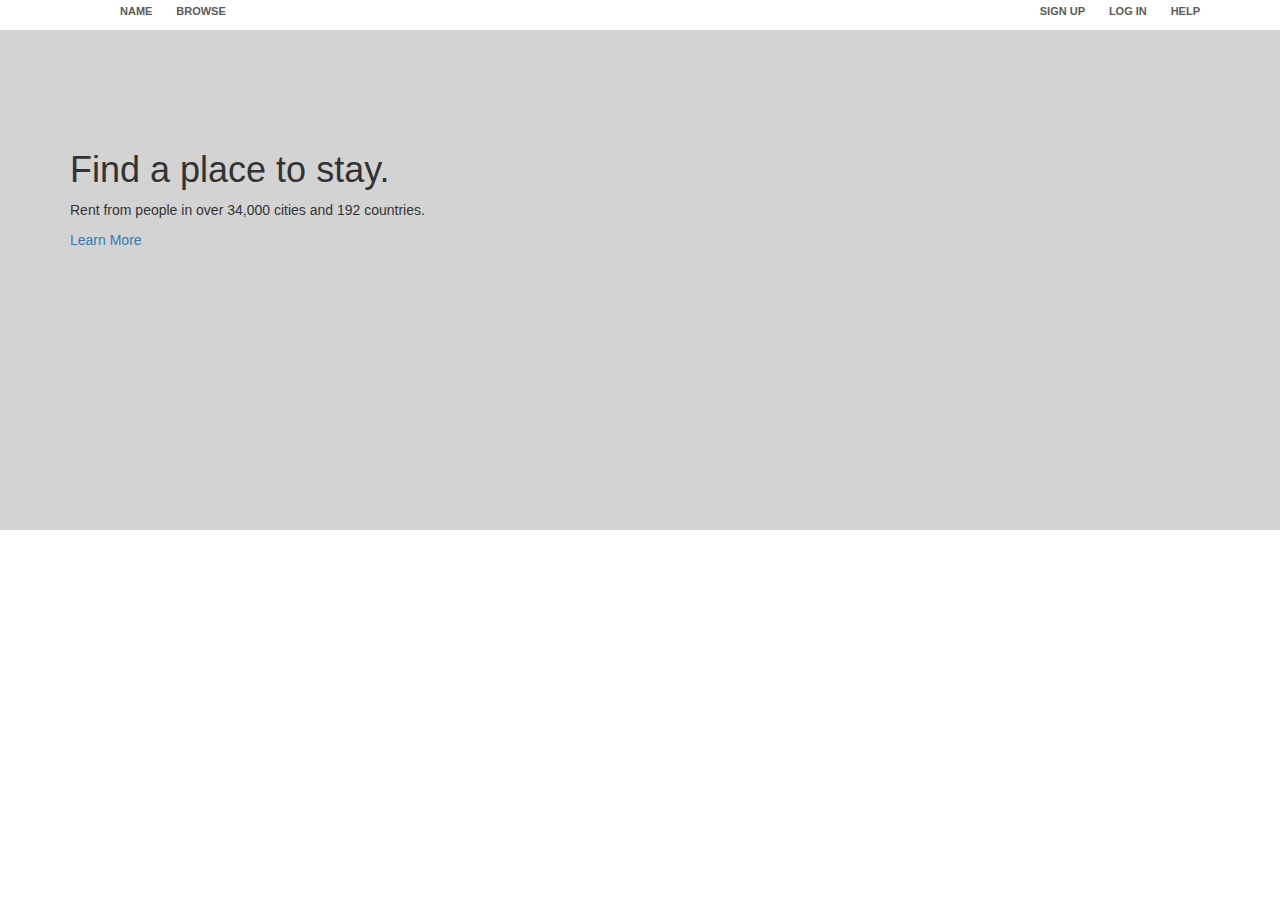
==== index.html @ 0e7c8db3 "initial commit" ====
<!doctype html>

<html lang="en">
<head>
  <meta charset="utf-8">
  <title>MMO Hunter</title>
  <meta name="description" content="mmo-hunter">
  <meta name="author" content="beegun">
  
  <!-- Latest compiled and minified CSS -->
  <link rel="stylesheet" href="https://maxcdn.bootstrapcdn.com/bootstrap/3.3.7/css/bootstrap.min.css" integrity="sha384-BVYiiSIFeK1dGmJRAkycuHAHRg32OmUcww7on3RYdg4Va+PmSTsz/K68vbdEjh4u" crossorigin="anonymous">
  <!-- <script type="text/javascript" src="https://cdnjs.cloudflare.com/ajax/libs/jquery/3.1.0/jquery.min.js"></script> -->
  <link rel="stylesheet" type="text/css" href="style.css">

</head>

<body>
	 <div class="nav">
      <div class="container">
        <ul class="pull-left">
          <li><a href="#">Name</a></li>
          <li><a href="#">Browse</a></li>
        </ul>
        <ul class="pull-right">
          <li><a href="#">Sign Up</a></li>
          <li><a href="#">Log In</a></li>
          <li><a href="#">Help</a></li>
        </ul>
      </div>
    </div>
	
	<div class="landing-page-jumbotron">
      <div class="container">
        <h1>Find a place to stay.</h1>
        <p>Rent from people in over 34,000 cities and 192 countries.</p>
        <a href="#">Learn More</a>
      </div>
    </div> 
	
  <script src="scripts.js"></script>
</body>
</html>
---- style.css ----
.nav a {
  color: #5a5a5a;
  font-size: 11px;
  font-weight: bold;
  padding: 14px 10px;
  text-transform: uppercase;
}

.nav li {
  display: inline;
}

.landing-page-jumbotron {
  /* background-image:url('http://goo.gl/04j7Nn'); */
  background-color: #D3D3D3;
  height: 500px;
  background-repeat: no-repeat;
  background-size: cover;
}

.landing-page-jumbotron .container {
  position: relative;
  top:100px;
}

.landing-page-jumbotron h1 {
  /* color: #fff; */
  /* font-size: 48px;   */
  /* /* font-family: 'Shift', sans-serif; */ */
  /* font-weight: bold; */
}

.landing-page-jumbotron p {
  /* font-size: 20px; */
  /* color: #fff; */
}
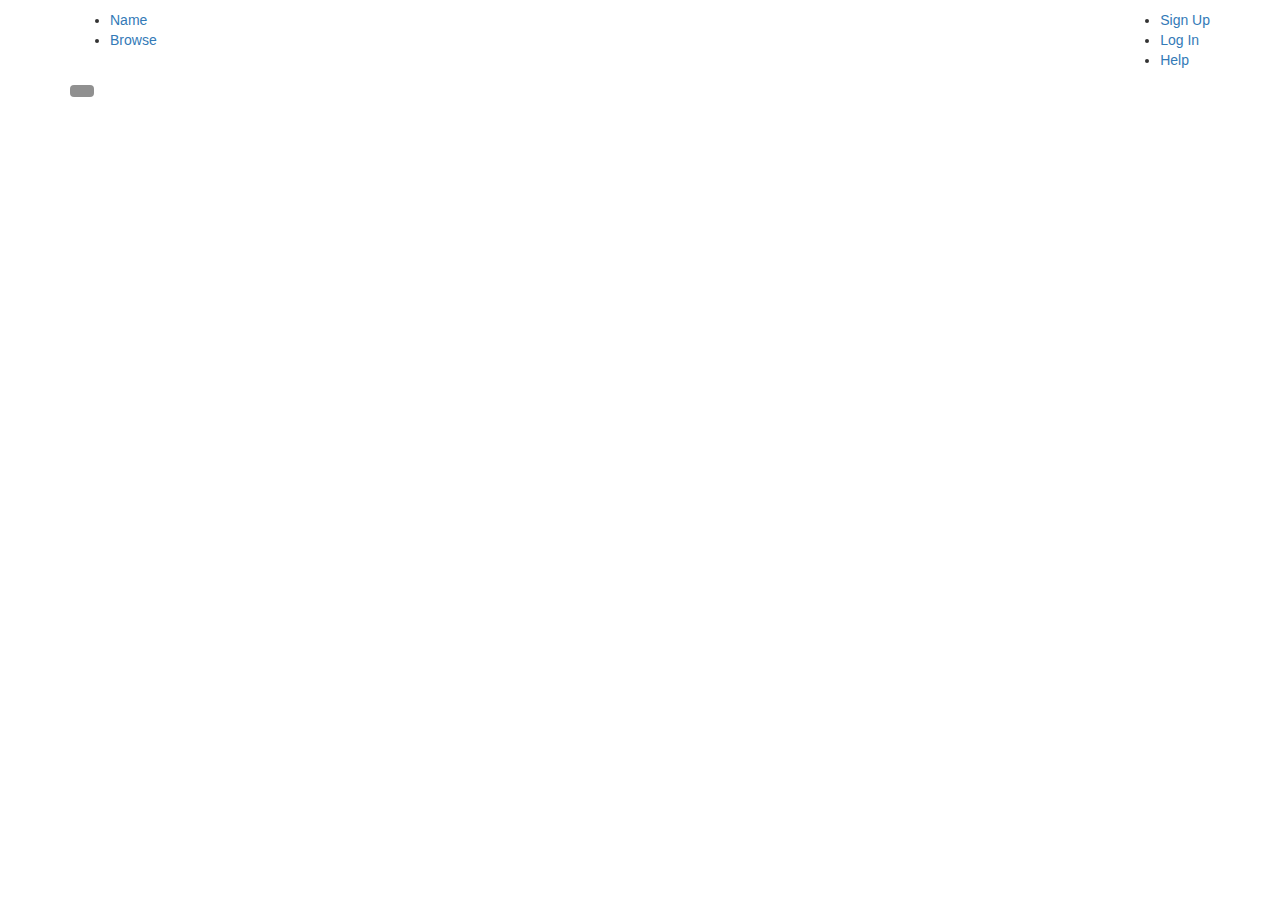
==== commit 09ebb548: "html pages upload" ====
--- a/index.html
+++ b/index.html
@@ -9,13 +9,14 @@
   
   <!-- Latest compiled and minified CSS -->
   <link rel="stylesheet" href="https://maxcdn.bootstrapcdn.com/bootstrap/3.3.7/css/bootstrap.min.css" integrity="sha384-BVYiiSIFeK1dGmJRAkycuHAHRg32OmUcww7on3RYdg4Va+PmSTsz/K68vbdEjh4u" crossorigin="anonymous">
-  <!-- <script type="text/javascript" src="https://cdnjs.cloudflare.com/ajax/libs/jquery/3.1.0/jquery.min.js"></script> -->
-  <link rel="stylesheet" type="text/css" href="style.css">
+  <script src="https://ajax.googleapis.com/ajax/libs/jquery/3.3.1/jquery.min.js"></script>
+  <script src="./js/script.js"></script>
+  <link rel="stylesheet" type="text/css" href="./css/style.css">
 
 </head>
 
 <body>
-	 <div class="nav">
+	 <div class="nav" style="padding-top: 10px;">
       <div class="container">
         <ul class="pull-left">
           <li><a href="#">Name</a></li>
@@ -31,9 +32,12 @@
 	
 	<div class="landing-page-jumbotron">
       <div class="container">
-        <h1>Find a place to stay.</h1>
-        <p>Rent from people in over 34,000 cities and 192 countries.</p>
-        <a href="#">Learn More</a>
+		<div id="gamelogo">
+			<!-- <button type="button" class="btn" style="background: url(./game-logos/bdo-logo.png) no-repeat center; background-color: #909090;"></button> -->
+			<a href="bdo.html" class="btn btn-info" style="background: url(./game-logos/bdo-logo.png) no-repeat center; background-color: #909090; border: none;"></a>
+			
+			<script src="./js/script.js"></script>
+		</div>
       </div>
     </div> 
 	
